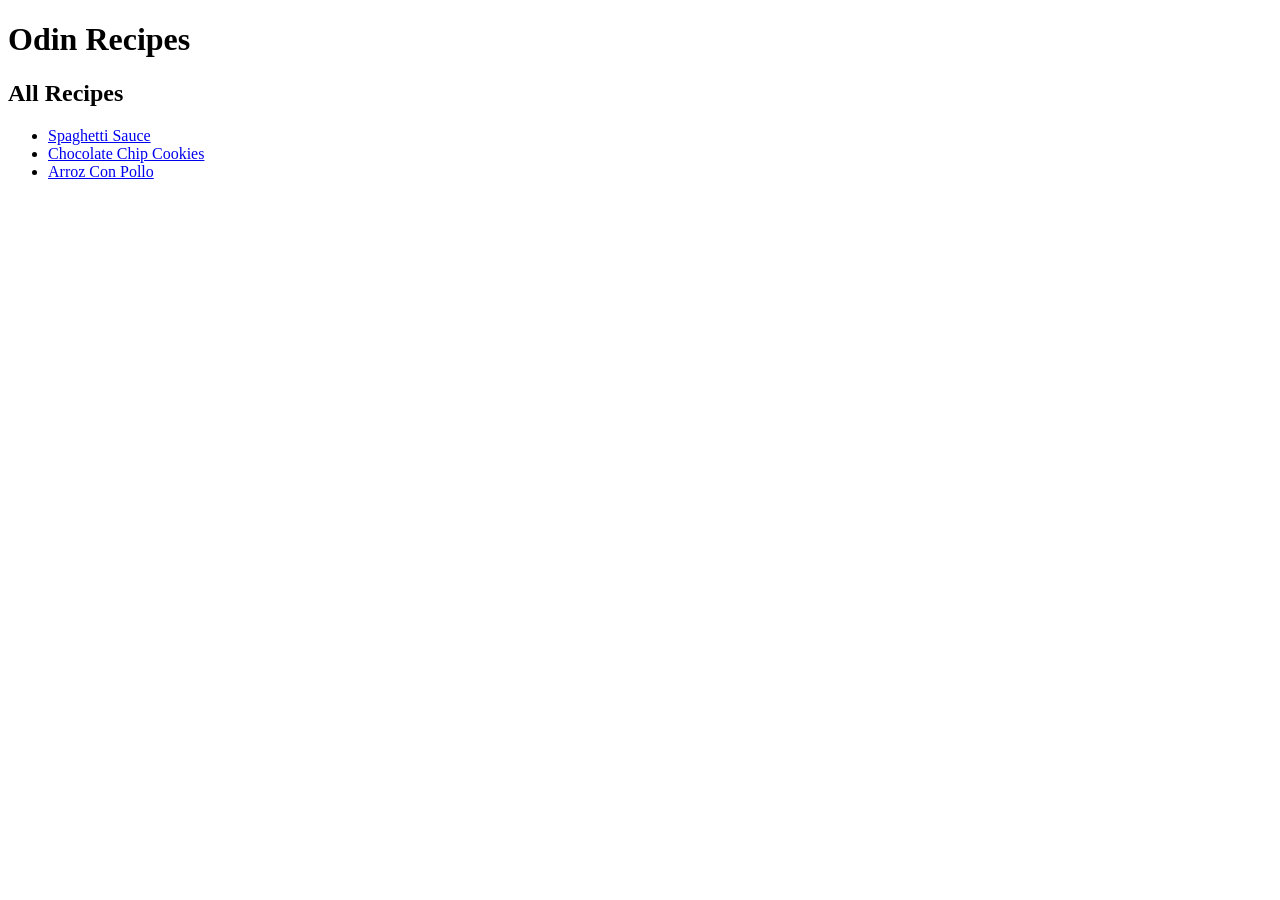
==== index.html @ fc1025c0 "First commit for recipes project" ====
<!DOCTYPE html>
<html>
 <head>
    <meta charset="utf-8">
    <title>Recipes</title>
 </head>
    <body>
        <h1>Odin Recipes</h1>
        <h2>All Recipes</h2>
        <ul>
            <li><a href="recipes/spaghetti.html">Spaghetti Sauce </a></li>
            <li><a href="recipes/choco-chip-cookies.html">Chocolate Chip Cookies</a></li>
            <li><a href="recipes/arroz_con_pollo.html">Arroz Con Pollo</a></li>

        </ul>
    </body>
</html>
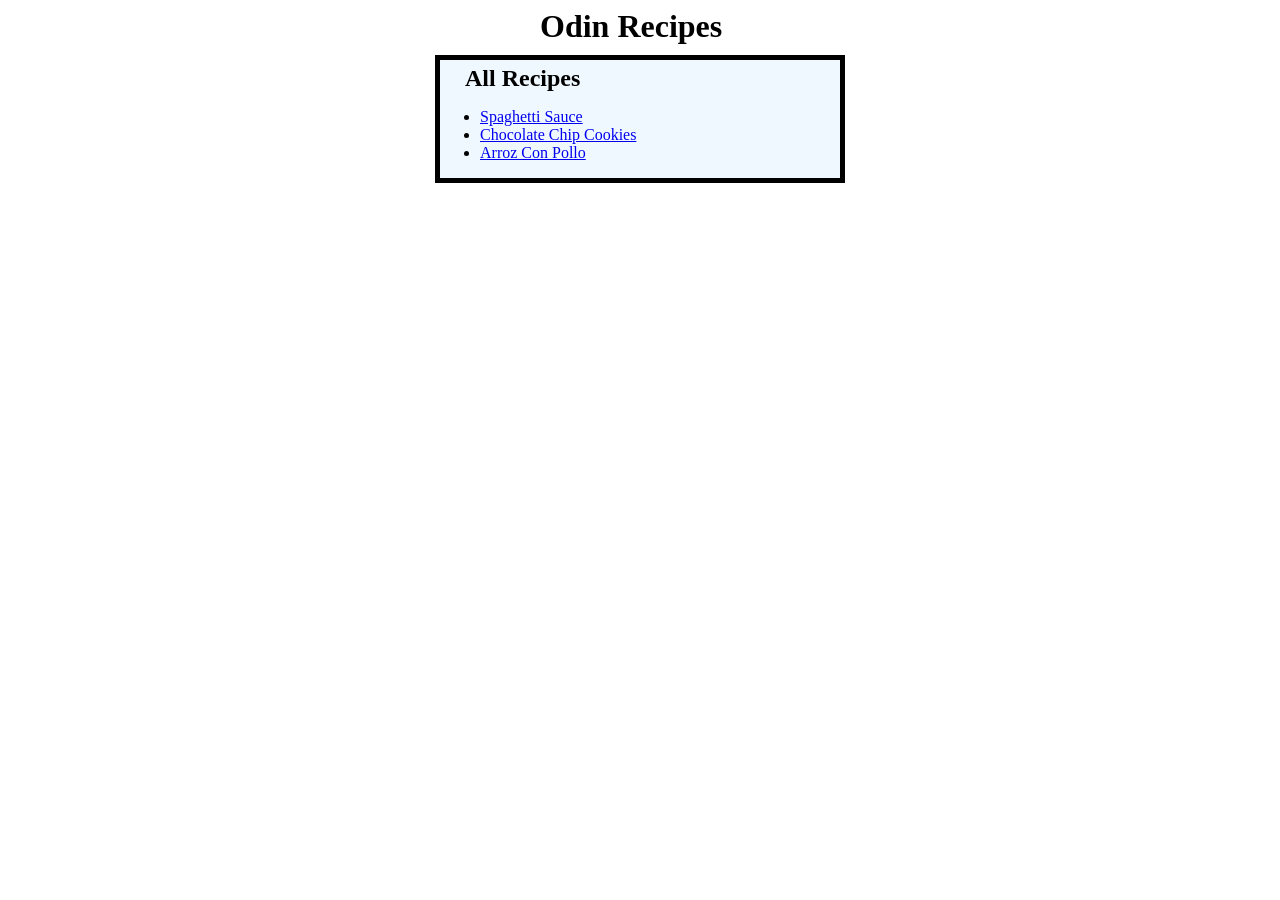
==== commit 3788993e: "Added CSS styling to all pages" ====
--- a/index.html
+++ b/index.html
@@ -3,15 +3,17 @@
  <head>
     <meta charset="utf-8">
     <title>Recipes</title>
+    <link rel="stylesheet" href="style.css">
  </head>
     <body>
-        <h1>Odin Recipes</h1>
-        <h2>All Recipes</h2>
-        <ul>
-            <li><a href="recipes/spaghetti.html">Spaghetti Sauce </a></li>
-            <li><a href="recipes/choco-chip-cookies.html">Chocolate Chip Cookies</a></li>
-            <li><a href="recipes/arroz_con_pollo.html">Arroz Con Pollo</a></li>
-
-        </ul>
+        <h1 class="h-head">Odin Recipes</h1>
+        <div class="home-card">
+            <h2 class="hc-head">All Recipes</h2>
+            <ul>
+                <li><a href="recipes/spaghetti.html">Spaghetti Sauce </a></li>
+                <li><a href="recipes/choco_chip_cookies.html">Chocolate Chip Cookies</a></li>
+                <li><a href="recipes/arroz_con_pollo.html">Arroz Con Pollo</a></li>
+            </ul>
+        </div>
     </body>
 </html>
--- a/style.css
+++ b/style.css
@@ -0,0 +1,77 @@
+* {
+    font-family: 'Times New Roman', Times, serif
+}
+
+.back-home {
+    width: 5px;
+    margin: auto;
+}
+
+.reci-backgrounds {
+    background-color: wheat;
+}
+
+.h-head {
+    width: 200px;
+    margin: auto;
+    margin-bottom: 10px;
+}
+
+.home-card {
+    background-color: aliceblue;
+    width: 400px;
+    margin: auto;
+    border: 5px solid black;
+}
+
+.hc-head {
+    width: auto;
+    margin: 5px 0 0 25px;
+}
+
+.title {
+    width:  100px;
+    margin-left: 10px;
+}
+
+.reci-titles {
+    width: 400px;
+    margin: auto;
+    margin-bottom: 10px;
+}
+
+.reci-tops {
+    width: 400px;
+    margin: auto;
+}
+
+
+
+.reci-cards {
+    width: 500px;
+    margin: auto;
+    background-color:aliceblue;
+    border: groove black 5px;
+    padding-left: 10px;
+}
+
+
+.spag-pic {
+    width: 400px;
+    border: groove black 5px;
+}
+
+.cookie-pic {
+    width: 400px;
+    border: groove black 5px;
+}
+
+.arroz-pic {
+    width: 400px;
+    border: groove black 5px;
+}
+
+
+
+
+
